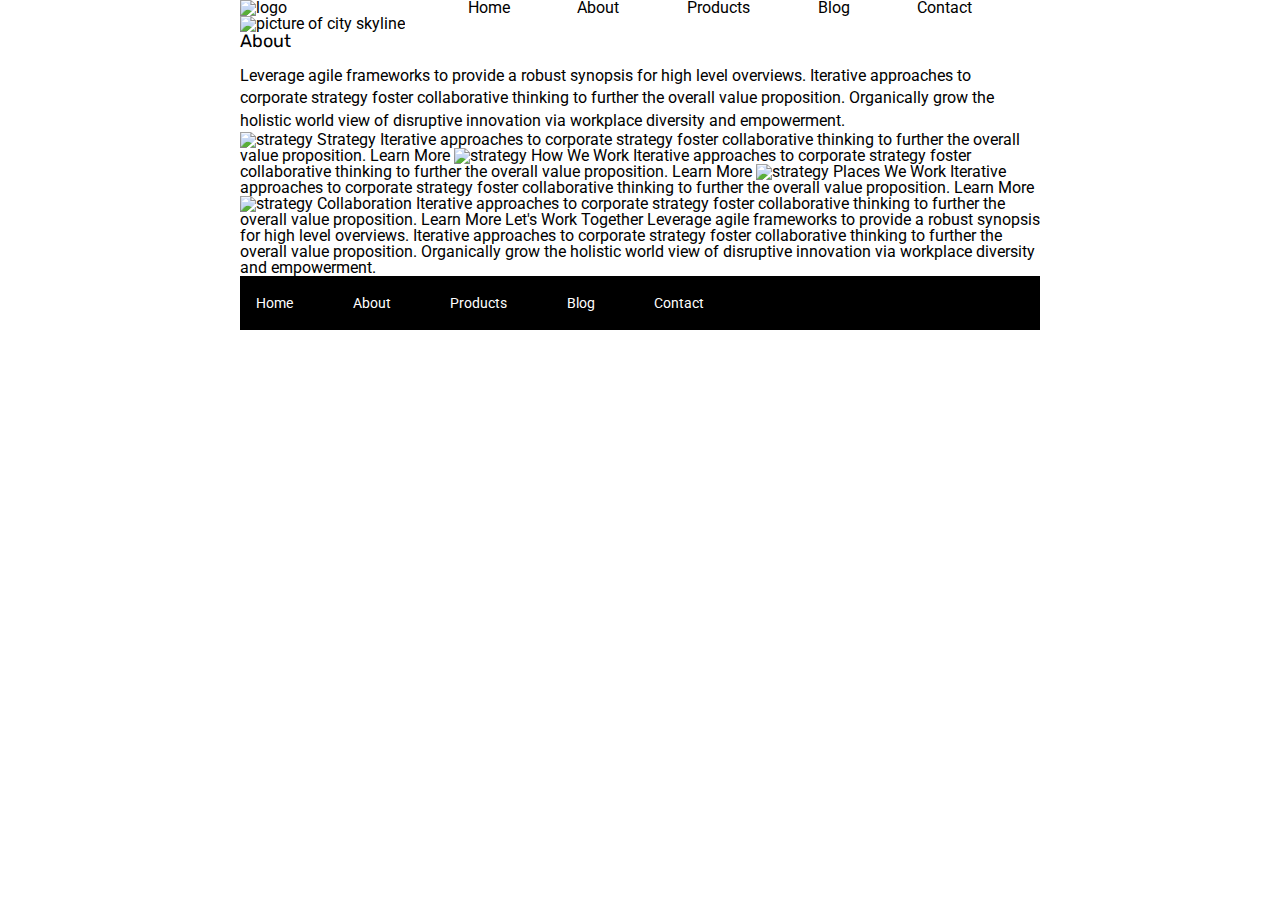
==== about.html @ 9393fc7a "saved checkpoint" ====
<!doctype html>

<html lang="en">
<head>
  <meta charset="utf-8">

  <title>Sprint Challenge - About</title>

  <link href="https://fonts.googleapis.com/css?family=Roboto|Rubik" rel="stylesheet">
  <link rel="stylesheet" href="css/index.css">

</head>

<body>
    <div class="container about-page">
        <header>
            <img src="img\lambda-black.png" alt="logo">
            <nav>
                <a href="index.html">Home</a>
                <a href="about.html">About</a>
                <a href="#products">Products</a>
                <a href="#blog">Blog</a>
                <a href="#contact">Contact</a>
            </nav>          
        </header>
      <img class = "city"src="img\jumbo-about.png" alt="picture of city skyline">
  <div class = "aboutSection">  
    <h2>About</h2>

    <p>Leverage agile frameworks to provide a robust synopsis for high level overviews. Iterative approaches to corporate strategy foster collaborative thinking to further the overall value proposition. Organically grow the holistic world view of disruptive innovation via workplace diversity and empowerment.</p>

  </div>
    <img src="img/about-plan.png" alt="strategy">
    
    Strategy
    
    Iterative approaches to corporate strategy foster collaborative thinking to further the overall value proposition.

    Learn More



    <img src="img/about-working.png" alt="strategy">
    
    How We Work
    
    Iterative approaches to corporate strategy foster collaborative thinking to further the overall value proposition.

    Learn More



    <img src="img/about-office.png" alt="strategy">
    
    Places We Work

    Iterative approaches to corporate strategy foster collaborative thinking to further the overall value proposition.

    Learn More

    <img src="img/about-meeting.png" alt="strategy">
    
    Collaboration
    
    Iterative approaches to corporate strategy foster collaborative thinking to further the overall value proposition.

    Learn More

    Let's Work Together

    Leverage agile frameworks to provide a robust synopsis for high level overviews. Iterative approaches to corporate strategy foster collaborative thinking to further the overall value proposition. Organically grow the holistic world view of disruptive innovation via workplace diversity and empowerment.
        
      <footer>
        <nav>
          <a href="index.html">Home</a>
          <a href="#">About</a>
          <a href="#">Products</a>
          <a href="#">Blog</a>
          <a href="#">Contact</a>
        </nav>
      </footer>
    </div><!-- container -->        
</body>
</html>
---- css/index.css ----
/* http://meyerweb.com/eric/tools/css/reset/ 
   v2.0 | 20110126
   License: none (public domain)
*/

html, body, div, span, applet, object, iframe,
h1, h2, h3, h4, h5, h6, p, blockquote, pre,
a, abbr, acronym, address, big, cite, code,
del, dfn, em, img, ins, kbd, q, s, samp,
small, strike, strong, sub, sup, tt, var,
b, u, i, center,
dl, dt, dd, ol, ul, li,
fieldset, form, label, legend,
table, caption, tbody, tfoot, thead, tr, th, td,
article, aside, canvas, details, embed, 
figure, figcaption, footer, header, hgroup, 
menu, nav, output, ruby, section, summary,
time, mark, audio, video {
	margin: 0;
	padding: 0;
	border: 0;
	font-size: 100%;
	font: inherit;
	vertical-align: baseline;
}
/* HTML5 display-role reset for older browsers */
article, aside, details, figcaption, figure, 
footer, header, hgroup, menu, nav, section {
	display: block;
}
body {
	line-height: 1;
}
ol, ul {
	list-style: none;
}
blockquote, q {
	quotes: none;
}
blockquote:before, blockquote:after,
q:before, q:after {
	content: '';
	content: none;
}
table {
	border-collapse: collapse;
	border-spacing: 0;
}

* {
    box-sizing: border-box;
}

html, body {
    height: 100%;
    font-family: 'Roboto', sans-serif;
}

h1, h2, h3, h4, h5 {
    font-size: 18px;
    margin-bottom: 15px;
    font-family: 'Rubik', sans-serif;
}

p {
    line-height: 1.4;
}

.container {
    width: 800px;
    margin: 0 auto;
}

.top-content {
    display: flex;
    flex-wrap: wrap;
    justify-content: space-evenly;
    margin-bottom: 20px;
    border-bottom: 1px dashed black;
}

.top-content .text-container {
    width: 48%;
    padding: 0 1%;
    padding-bottom: 20px;  
}

.middle-content {
    margin-bottom: 20px;
    border-bottom: 1px dashed black;
}

.middle-content h2 {
    padding: 0 2%;
    margin-bottom: 0;
}

.middle-content .boxes {
    display: flex;
    flex-wrap: wrap;
    justify-content: space-evenly;
}

.middle-content .boxes .box {
    width: 12.5%;
    height: 100px;
    background: black;
    margin: 20px 2.5%;
    color: white;
    display: flex;
    align-items: center;
    justify-content: center;
}

.bottom-content {
    display: flex;
    margin: 0 2% 20px;
    justify-content: space-around;
}

.bottom-content .text-container {
    padding-right: 4%;
}

.bottom-content .text-container:last-child {
    padding-right: 0;
}

footer {
    width: 100%;
    background: black;
}

footer nav {
    width: 60%;
    display: flex;
    justify-content: space-between;
    align-items: center;
    padding: 20px 2%;
    font-size: 14px;
}

footer nav a {
    color: white;
    text-decoration: none;
}

header{
    display:flex;
    flex-wrap:wrap;
    justify-content: space-between;
    align-items: baseline;
    top: 0;
   }
.highway{
    margin-top:30px;
    margin-bottom: 10px;
}

header nav{
    display:flex;
    flex-wrap:wrap;
    justify-content: space-evenly;
    align-items: center;
    width:80%;
}

header nav a{
    text-decoration: none;
    color:black;
}
.middle-content .boxes .box:nth-child(1) {
    background-color:teal;
}
.middle-content .boxes .box:nth-child(2) {
    background-color:gold;
}
.middle-content .boxes .box:nth-child(3) {
    background-color:cadetblue;
}
.middle-content .boxes .box:nth-child(4) {
    background-color:coral;
}
.middle-content .boxes .box:nth-child(5) {
    background-color:crimson;
}
.middle-content .boxes .box:nth-child(6) {
    background-color:forestgreen;
}
.middle-content .boxes .box:nth-child(7) {
    background-color:darkorchid;
}
.middle-content .boxes .box:nth-child(8) {
    background-color:hotpink;
}
.middle-content .boxes .box:nth-child(9) {
    background-color:indigo;
}
.middle-content .boxes .box:nth-child(10) {
    background-color:dodgerblue;
}

/* About page css */
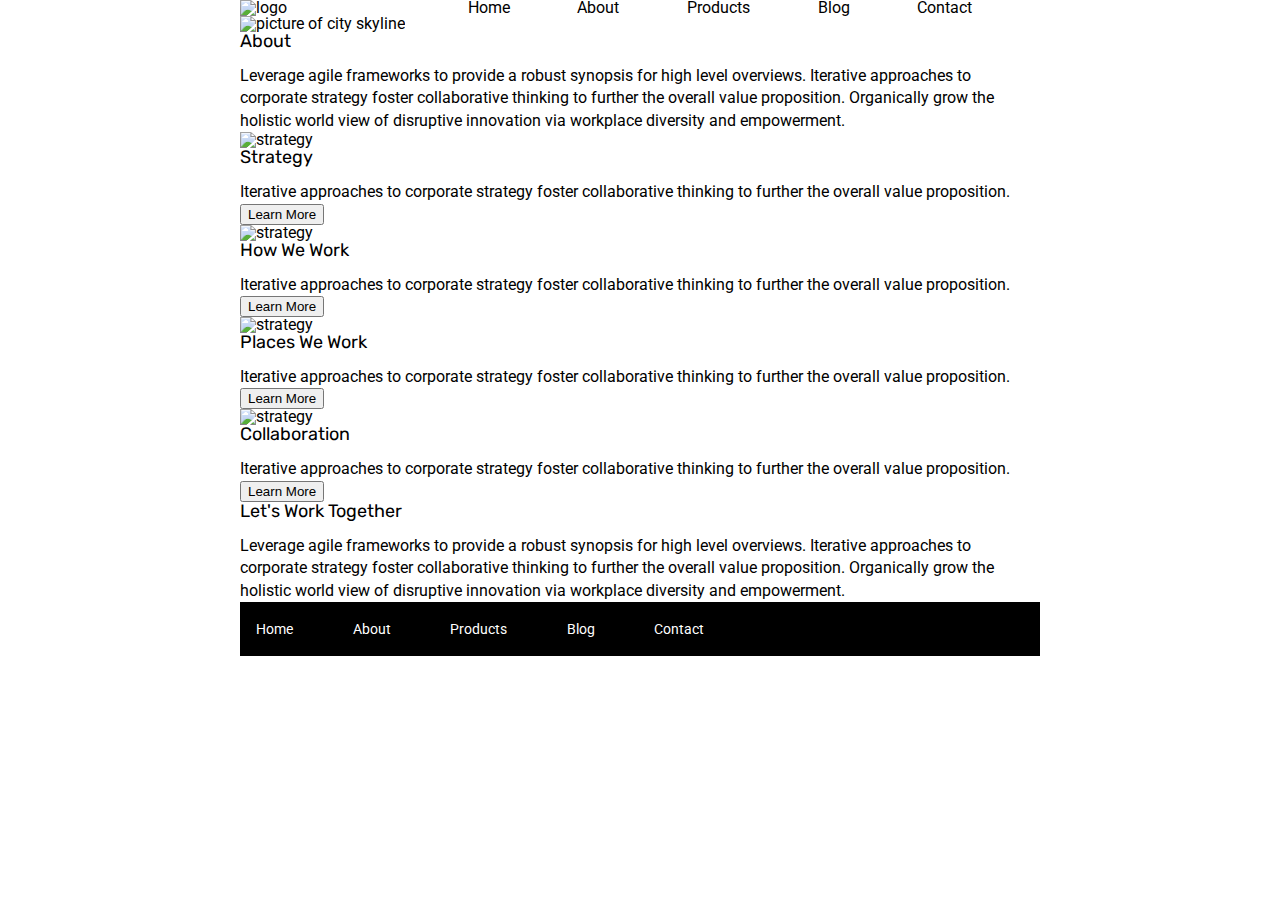
==== commit c54b15c9: "saved checkpoint 2" ====
--- a/about.html
+++ b/about.html
@@ -30,45 +30,53 @@
     <p>Leverage agile frameworks to provide a robust synopsis for high level overviews. Iterative approaches to corporate strategy foster collaborative thinking to further the overall value proposition. Organically grow the holistic world view of disruptive innovation via workplace diversity and empowerment.</p>
 
   </div>
-    <img src="img/about-plan.png" alt="strategy">
+
+  <div class = "aboutCardSection">
+    <div class = "aboutCard">
+      <img src="img/about-plan.png" alt="strategy">
     
-    Strategy
+        <h3>Strategy</h3>
     
-    Iterative approaches to corporate strategy foster collaborative thinking to further the overall value proposition.
+          <p>Iterative approaches to corporate strategy foster collaborative thinking to further the overall value proposition.</p>
 
-    Learn More
+          <button class = "btn">Learn More</button>
+    </div>
 
+    <div class = "aboutCard">
+      <img src="img/about-working.png" alt="strategy">
+    
+        <h3>How We Work</h3>
+    
+          <p>Iterative approaches to corporate strategy foster collaborative thinking to further the overall value proposition.</p>
 
+          <button class = "btn">Learn More</button>
+    </div>
 
-    <img src="img/about-working.png" alt="strategy">
+    <div class = "aboutCard">
+      <img src="img/about-office.png" alt="strategy">
     
-    How We Work
+        <h3>Places We Work</h3>
+
+          <p>Iterative approaches to corporate strategy foster collaborative thinking to further the overall value proposition.</p>
+
+        <button class = "btn">Learn More</button>
+    </div>
+    <div class = "aboutCard">
+      <img src="img/about-meeting.png" alt="strategy">
     
-    Iterative approaches to corporate strategy foster collaborative thinking to further the overall value proposition.
+        <h3>Collaboration</h3>
+    
+          <p>Iterative approaches to corporate strategy foster collaborative thinking to further the overall value proposition.</p>
 
-    Learn More
+          <button class = "btn">Learn More</button>
+    </div>
 
+    <div class = "work">
+      <h2>Let's Work Together</h2>
 
-
-    <img src="img/about-office.png" alt="strategy">
-    
-    Places We Work
-
-    Iterative approaches to corporate strategy foster collaborative thinking to further the overall value proposition.
-
-    Learn More
-
-    <img src="img/about-meeting.png" alt="strategy">
-    
-    Collaboration
-    
-    Iterative approaches to corporate strategy foster collaborative thinking to further the overall value proposition.
-
-    Learn More
-
-    Let's Work Together
-
-    Leverage agile frameworks to provide a robust synopsis for high level overviews. Iterative approaches to corporate strategy foster collaborative thinking to further the overall value proposition. Organically grow the holistic world view of disruptive innovation via workplace diversity and empowerment.
+        <p>Leverage agile frameworks to provide a robust synopsis for high level overviews. Iterative approaches to corporate strategy foster collaborative thinking to further the overall value proposition. Organically grow the holistic world view of disruptive innovation via workplace diversity and empowerment.</p>
+    </div>
+  </div>
         
       <footer>
         <nav>
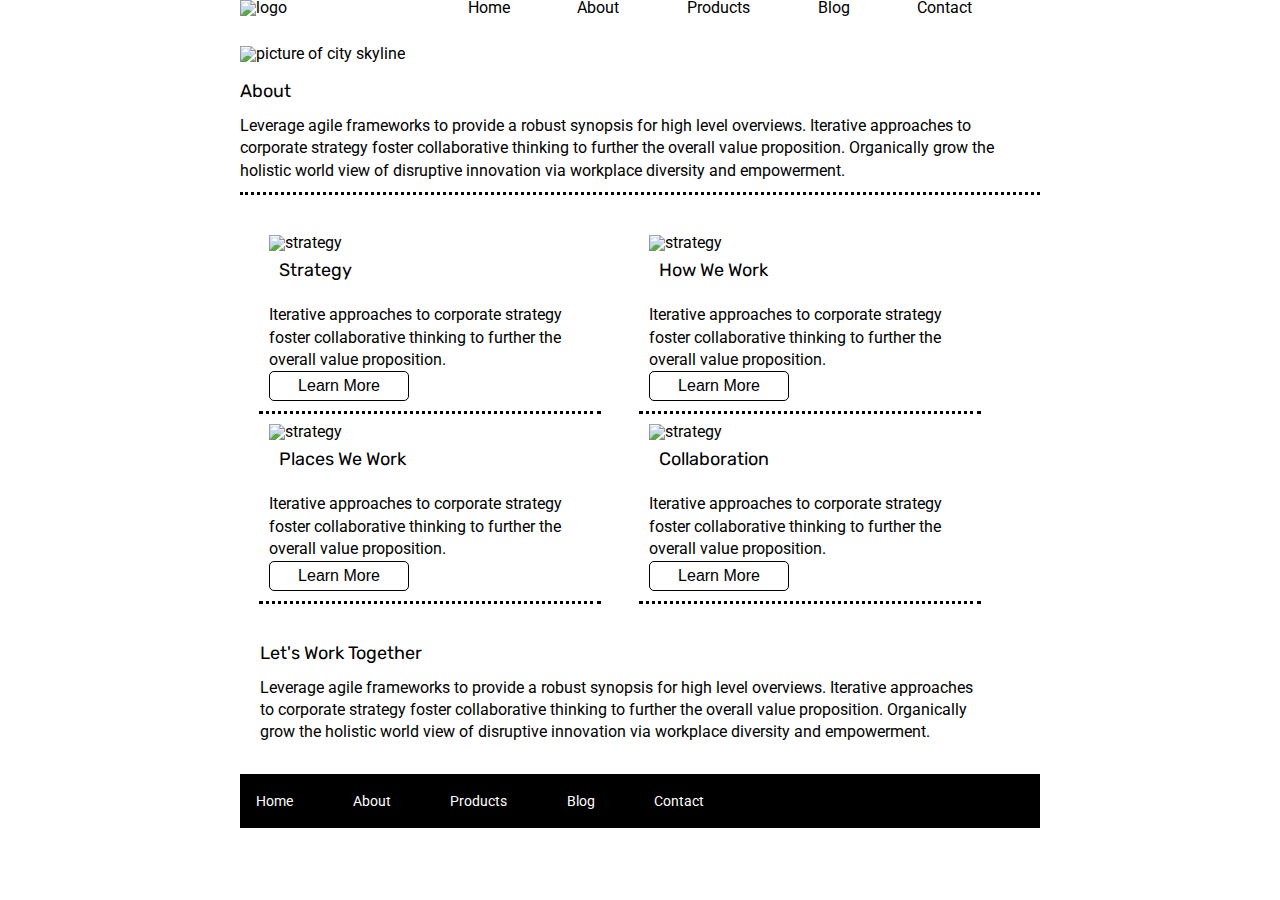
==== commit 69c1fc34: "final draft" ====
--- a/about.html
+++ b/about.html
@@ -23,7 +23,7 @@
                 <a href="#contact">Contact</a>
             </nav>          
         </header>
-      <img class = "city"src="img\jumbo-about.png" alt="picture of city skyline">
+      <img class = "city" src="img\jumbo-about.png" alt="picture of city skyline">
   <div class = "aboutSection">  
     <h2>About</h2>
 
--- a/css/index.css
+++ b/css/index.css
@@ -202,3 +202,58 @@
 
 /* About page css */
 
+.city{
+    margin-top: 30px;
+    margin-bottom: 10px;
+}
+.aboutSection{
+    border-bottom: dotted;
+    margin-top: 10px;
+    margin-bottom: 10px;
+    padding-bottom: 10px;
+}
+
+.aboutCardSection{
+    
+    margin-top: 30px; 
+    display: flex;
+    flex-wrap: wrap;   
+    margin-right: 40px ;
+}
+
+.aboutCard{
+    width: 45%; 
+    padding: 10px;
+    margin: 0 auto;
+    border-bottom: dotted;
+}
+
+.btn{
+    background-color: white;
+    border: 1px solid black;
+    border-radius: 5px;
+    width: 140px;
+    height: 30px;
+    position: relative;
+    font-size: 1rem;  
+}
+
+.btn:hover{
+    background-color:darkviolet;
+}
+
+
+.work{
+    padding: 20px;
+    margin-top: 20px;
+    margin-bottom: 10px;
+
+}
+
+.aboutCardSection .aboutCard img{
+    width:100%;
+}
+
+.aboutCardSection .aboutCard h3{
+    padding:10px;
+}